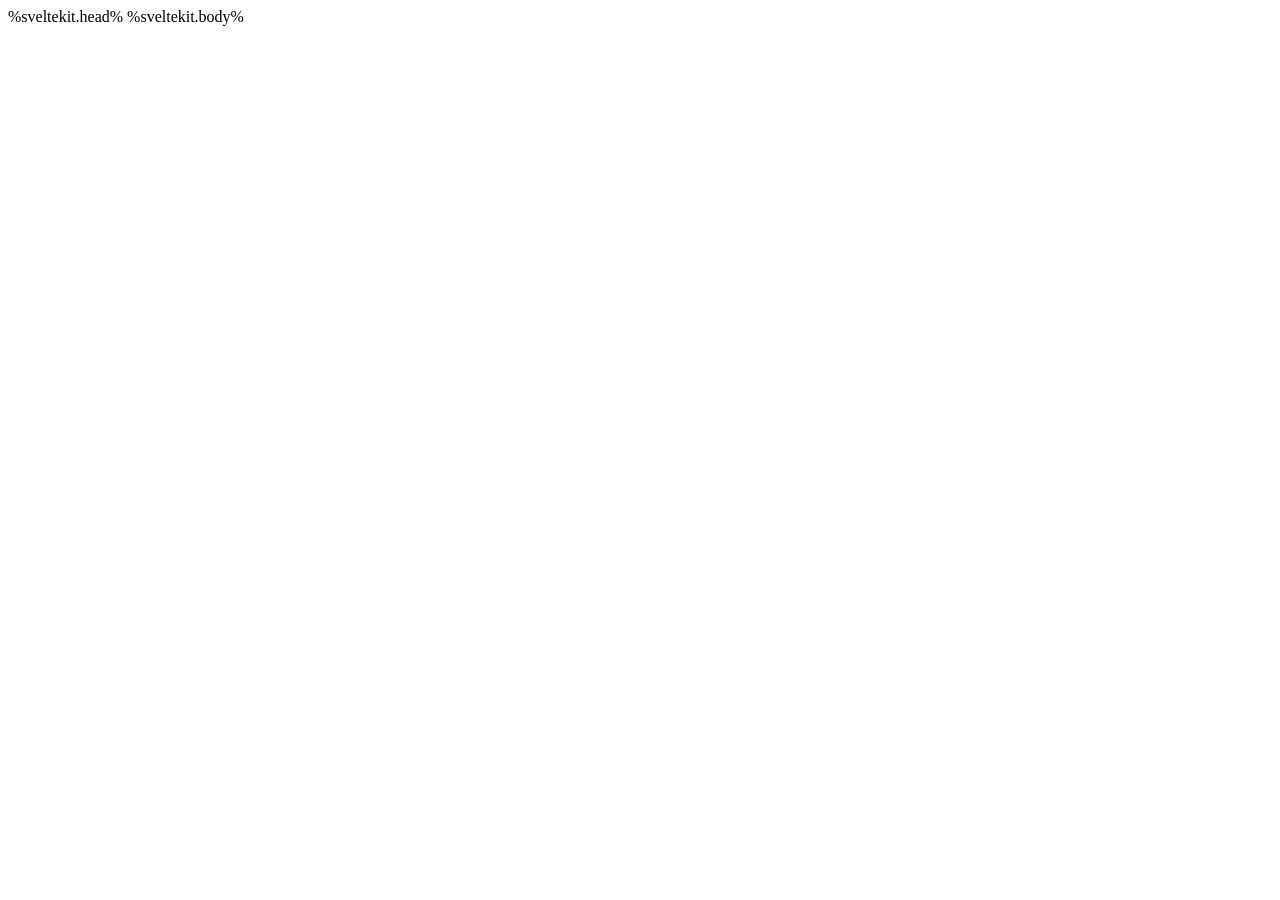
==== app.html @ fe132fb9 "Add files via upload" ====
<!doctype html>
<html lang="en" data-theme="dark">
	<head>
		<meta charset="utf-8" />
		<link rel="icon" href="%sveltekit.assets%/favicon.png" />
		<link rel="manifest" href="%sveltekit.assets%/manifest.webmanifest" />
		<link rel="apple-touch-icon" href="%sveltekit.assets%/favicon.png" />
		<meta name="apple-mobile-web-app-capable" content="yes" />
		<meta name="mobile-web-app-capable" content="yes" />
		<meta name="apple-mobile-web-app-status-bar-style" content="black-translucent" />
		%sveltekit.head%
	</head>
	<body data-sveltekit-preload-data="off">
		<div style="display: contents">%sveltekit.body%</div>
	</body>
</html>
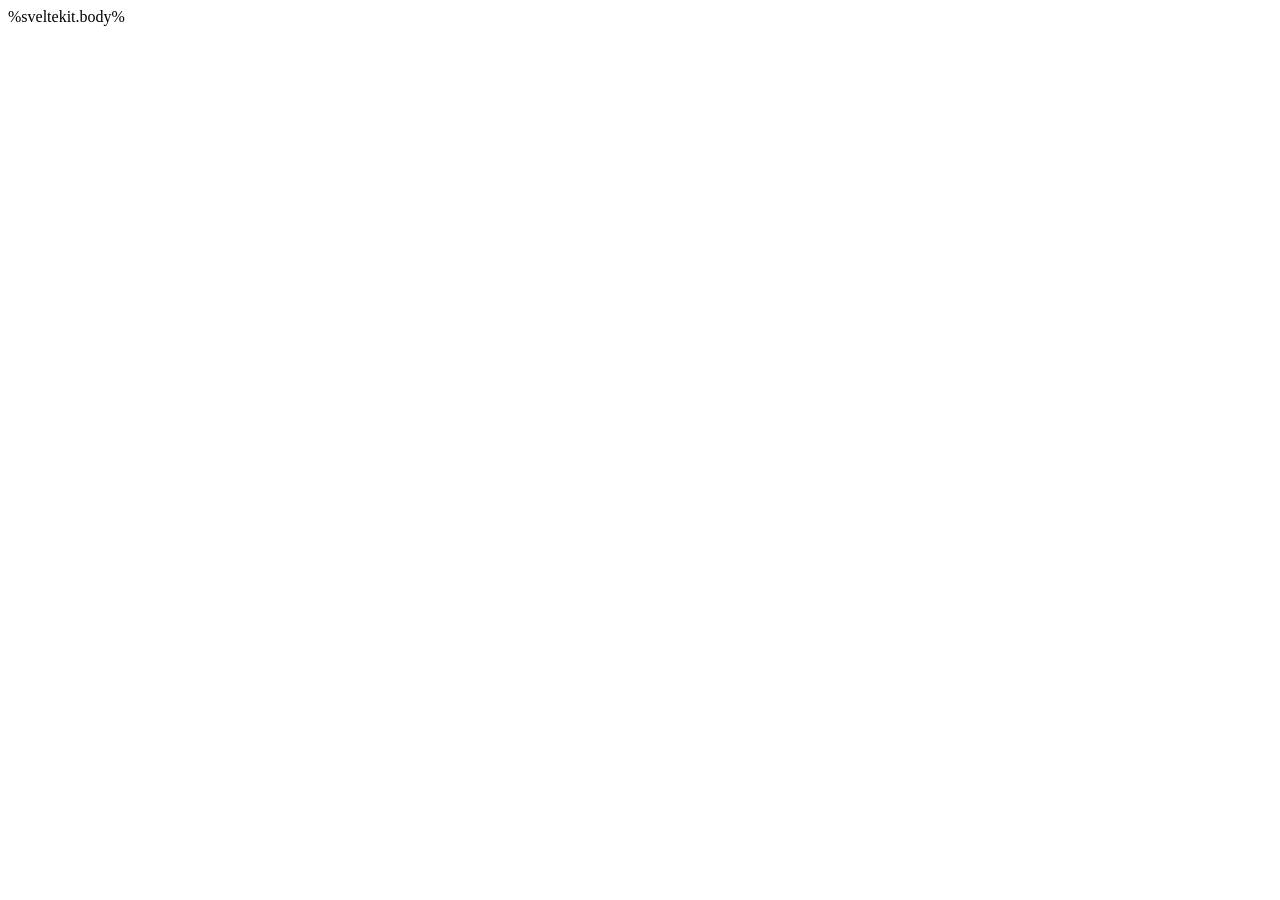
==== commit aae3af2f: "Remove sveltekit.head placeholder from app.html Removed the placeholder for sveltekit.head in the HT" ====
--- a/app.html
+++ b/app.html
@@ -8,7 +8,6 @@
 		<meta name="apple-mobile-web-app-capable" content="yes" />
 		<meta name="mobile-web-app-capable" content="yes" />
 		<meta name="apple-mobile-web-app-status-bar-style" content="black-translucent" />
-		%sveltekit.head%
 	</head>
 	<body data-sveltekit-preload-data="off">
 		<div style="display: contents">%sveltekit.body%</div>
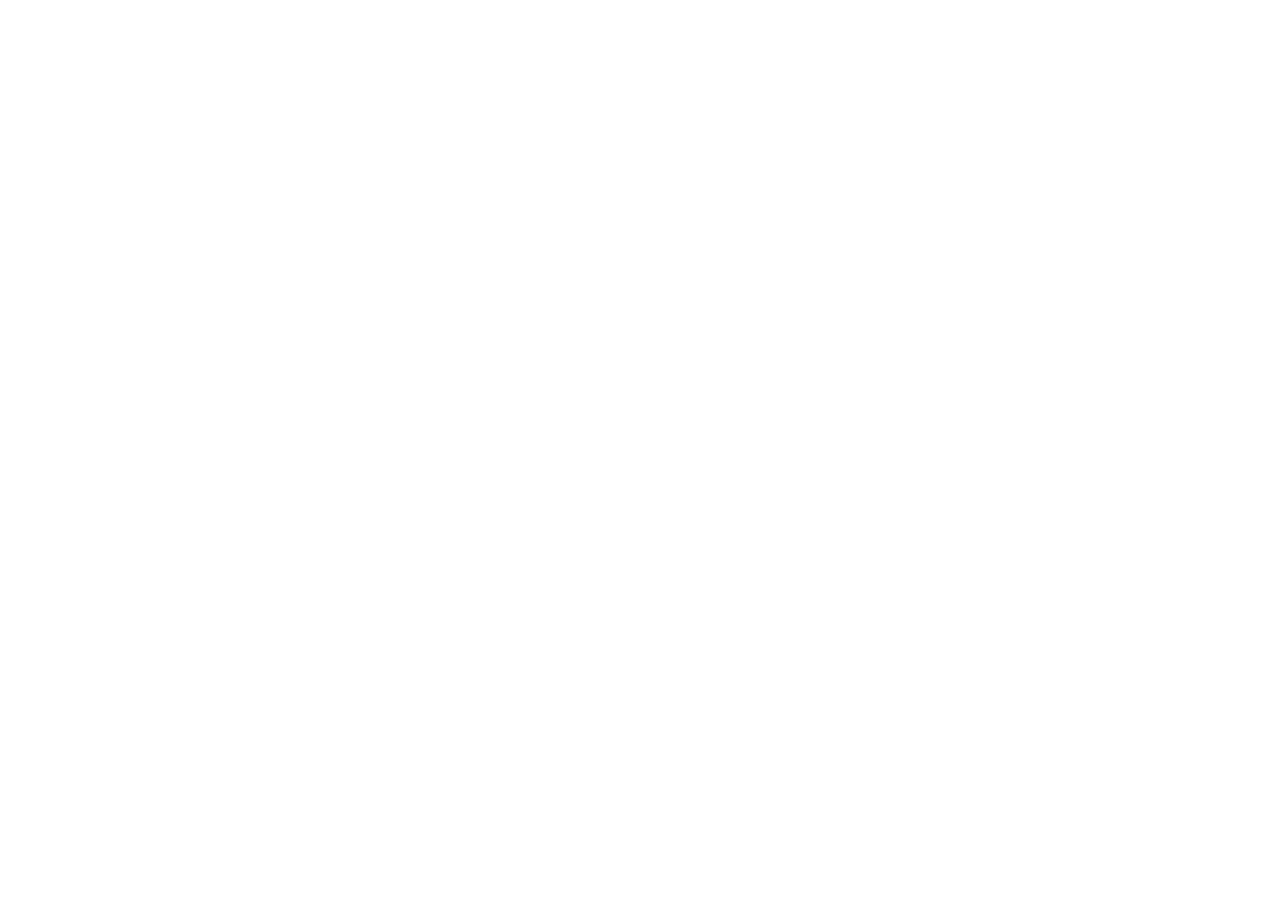
==== commit a707c04e: "Remove SvelteKit body placeholder from app.html Removed SvelteKit body placeholder from the HTML." ====
--- a/app.html
+++ b/app.html
@@ -10,6 +10,6 @@
 		<meta name="apple-mobile-web-app-status-bar-style" content="black-translucent" />
 	</head>
 	<body data-sveltekit-preload-data="off">
-		<div style="display: contents">%sveltekit.body%</div>
+		<div style="display: contents"></div>
 	</body>
 </html>
